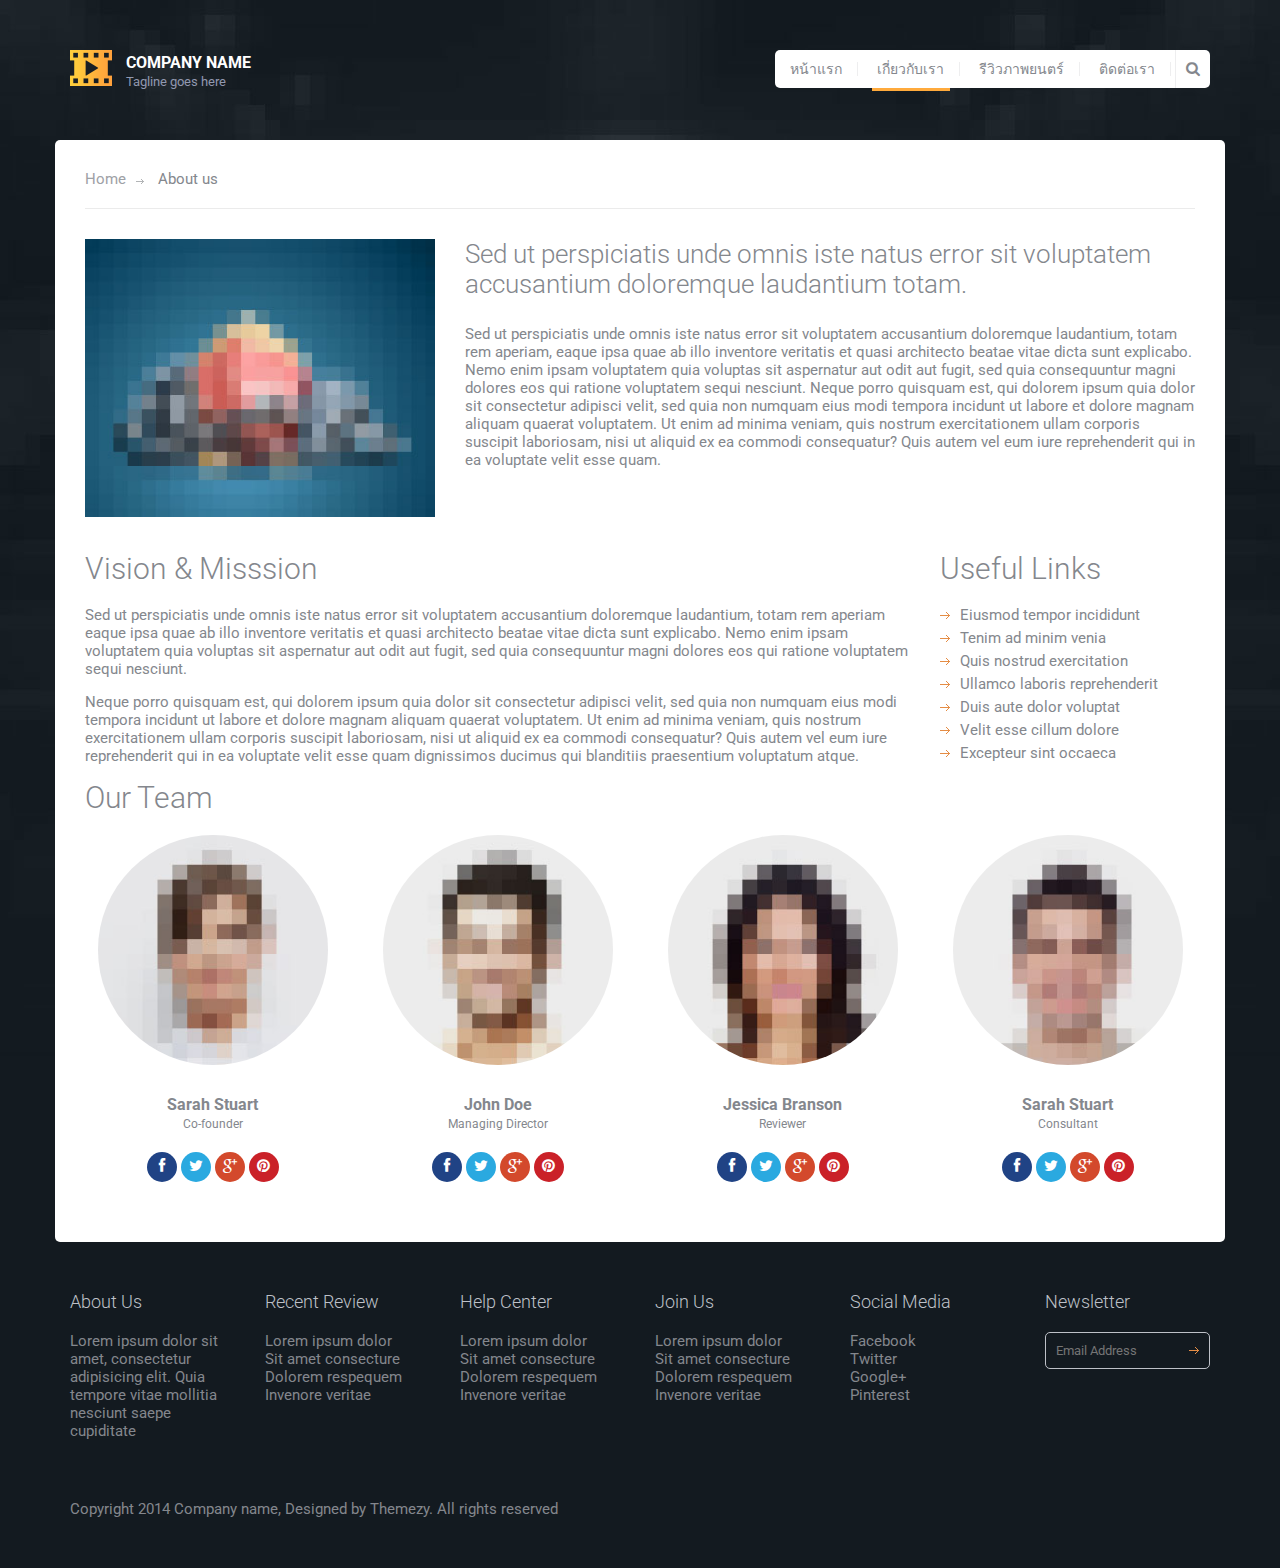
==== about.html @ 741762cb "First Import" ====
<!DOCTYPE html>
<html lang="en">

<head>
	<meta charset="UTF-8">
	<meta http-equiv="X-UA-Compatible" content="IE=edge">
	<meta name="viewport" content="width=device-width, initial-scale=1.0,maximum-scale=1">

	<title>Movie Review | About</title>

	<!-- Loading third party fonts -->
	<link href="http://fonts.googleapis.com/css?family=Roboto:300,400,700|" rel="stylesheet" type="text/css">
	<link href="fonts/font-awesome.min.css" rel="stylesheet" type="text/css">

	<!-- Loading main css file -->
	<link rel="stylesheet" href="style.css">

	<!--[if lt IE 9]>
		<script src="js/ie-support/html5.js"></script>
		<script src="js/ie-support/respond.js"></script>
		<![endif]-->

</head>


<body>


	<div id="site-content">
		<header class="site-header">
			<div class="container">
				<a href="index.html" id="branding">
					<img src="images/logo.png" alt="" class="logo">
					<div class="logo-copy">
						<h1 class="site-title">Company Name</h1>
						<small class="site-description">Tagline goes here</small>
					</div>
				</a>
				<!-- #branding -->

				<div class="main-navigation">
					<button type="button" class="menu-toggle"><i class="fa fa-bars"></i></button>
					<ul class="menu">
						<li class="menu-item"><a href="index.html">หน้าแรก</a></li>
						<li class="menu-item current-menu-item"><a href="about.html">เกี่ยวกับเรา</a></li>
						<li class="menu-item"><a href="review.html">รีวิวภาพยนตร์</a></li>
						<li class="menu-item"><a href="contact.html">ติดต่อเรา</a></li>
					</ul>
					<!-- .menu -->

					<form action="#" class="search-form">
						<input type="text" placeholder="Search...">
						<button><i class="fa fa-search"></i></button>
					</form>
				</div>
				<!-- .main-navigation -->

				<div class="mobile-navigation"></div>
			</div>
		</header>
		<main class="main-content">
			<div class="container">
				<div class="page">
					<div class="breadcrumbs">
						<a href="index.html">Home</a>
						<span>About us</span>
					</div>

					<div class="row">
						<div class="col-md-4">
							<figure><img src="dummy/figure.jpg" alt="figure image"></figure>
						</div>
						<div class="col-md-8">
							<p class="leading">Sed ut perspiciatis unde omnis iste natus error sit voluptatem accusantium doloremque laudantium totam.</p>
							<p>Sed ut perspiciatis unde omnis iste natus error sit voluptatem accusantium doloremque laudantium, totam rem aperiam,
								eaque ipsa quae ab illo inventore veritatis et quasi architecto beatae vitae dicta sunt explicabo. Nemo enim ipsam
								voluptatem quia voluptas sit aspernatur aut odit aut fugit, sed quia consequuntur magni dolores eos qui ratione voluptatem
								sequi nesciunt. Neque porro quisquam est, qui dolorem ipsum quia dolor sit consectetur adipisci velit, sed quia non
								numquam eius modi tempora incidunt ut labore et dolore magnam aliquam quaerat voluptatem. Ut enim ad minima veniam,
								quis nostrum exercitationem ullam corporis suscipit laboriosam, nisi ut aliquid ex ea commodi consequatur? Quis autem
								vel eum iure reprehenderit qui in ea voluptate velit esse quam.</p>
						</div>
					</div>

					<div class="row">
						<div class="col-md-9">
							<h2 class="section-title">Vision &amp; Misssion</h2>
							<p>Sed ut perspiciatis unde omnis iste natus error sit voluptatem accusantium doloremque laudantium, totam rem aperiam
								eaque ipsa quae ab illo inventore veritatis et quasi architecto beatae vitae dicta sunt explicabo. Nemo enim ipsam
								voluptatem quia voluptas sit aspernatur aut odit aut fugit, sed quia consequuntur magni dolores eos qui ratione voluptatem
								sequi nesciunt. </p>

							<p>Neque porro quisquam est, qui dolorem ipsum quia dolor sit consectetur adipisci velit, sed quia non numquam eius modi
								tempora incidunt ut labore et dolore magnam aliquam quaerat voluptatem. Ut enim ad minima veniam, quis nostrum exercitationem
								ullam corporis suscipit laboriosam, nisi ut aliquid ex ea commodi consequatur? Quis autem vel eum iure reprehenderit
								qui in ea voluptate velit esse quam dignissimos ducimus qui blanditiis praesentium voluptatum atque.</p>
						</div>
						<div class="col-md-3">
							<h2 class="section-title">Useful Links</h2>
							<ul class="arrow">
								<li><a href="#">Eiusmod tempor incididunt</a></li>
								<li><a href="#">Tenim ad minim venia</a></li>
								<li><a href="#">Quis nostrud exercitation</a></li>
								<li><a href="#">Ullamco laboris reprehenderit</a></li>
								<li><a href="#">Duis aute dolor voluptat</a></li>
								<li><a href="#">Velit esse cillum dolore</a></li>
								<li><a href="#">Excepteur sint occaeca</a></li>
							</ul>
						</div>
					</div>
					<!-- .row -->

					<h2 class="section-title">Our Team</h2>
					<div class="row">

						<div class="col-md-3">
							<div class="team">
								<figure class="team-image"><img src="dummy/person-1.jpg" alt=""></figure>
								<h2 class="team-name">Sarah Stuart</h2>
								<small class="team-title">Co-founder</small>
								<div class="social-links">
									<a href="" class="facebook"><i class="fa fa-facebook"></i></a>
									<a href="" class="twitter"><i class="fa fa-twitter"></i></a>
									<a href="" class="google-plus"><i class="fa fa-google-plus"></i></a>
									<a href="" class="pinterest"><i class="fa fa-pinterest"></i></a>
								</div>
							</div>
						</div>
						<div class="col-md-3">
							<div class="team">
								<figure class="team-image"><img src="dummy/person-2.jpg" alt=""></figure>
								<h2 class="team-name">John Doe</h2>
								<small class="team-title">Managing Director</small>
								<div class="social-links">
									<a href="" class="facebook"><i class="fa fa-facebook"></i></a>
									<a href="" class="twitter"><i class="fa fa-twitter"></i></a>
									<a href="" class="google-plus"><i class="fa fa-google-plus"></i></a>
									<a href="" class="pinterest"><i class="fa fa-pinterest"></i></a>
								</div>
							</div>
						</div>
						<div class="col-md-3">
							<div class="team">
								<figure class="team-image"><img src="dummy/person-3.jpg" alt=""></figure>
								<h2 class="team-name">Jessica Branson</h2>
								<small class="team-title">Reviewer</small>
								<div class="social-links">
									<a href="" class="facebook"><i class="fa fa-facebook"></i></a>
									<a href="" class="twitter"><i class="fa fa-twitter"></i></a>
									<a href="" class="google-plus"><i class="fa fa-google-plus"></i></a>
									<a href="" class="pinterest"><i class="fa fa-pinterest"></i></a>
								</div>
							</div>
						</div>
						<div class="col-md-3">
							<div class="team">
								<figure class="team-image"><img src="dummy/person-4.jpg" alt=""></figure>
								<h2 class="team-name">Sarah Stuart</h2>
								<small class="team-title">Consultant</small>
								<div class="social-links">
									<a href="" class="facebook"><i class="fa fa-facebook"></i></a>
									<a href="" class="twitter"><i class="fa fa-twitter"></i></a>
									<a href="" class="google-plus"><i class="fa fa-google-plus"></i></a>
									<a href="" class="pinterest"><i class="fa fa-pinterest"></i></a>
								</div>
							</div>
						</div>

					</div>
				</div>
			</div>
			<!-- .container -->
		</main>
		<footer class="site-footer">
			<div class="container">
				<div class="row">
					<div class="col-md-2">
						<div class="widget">
							<h3 class="widget-title">About Us</h3>
							<p>Lorem ipsum dolor sit amet, consectetur adipisicing elit. Quia tempore vitae mollitia nesciunt saepe cupiditate</p>
						</div>
					</div>
					<div class="col-md-2">
						<div class="widget">
							<h3 class="widget-title">Recent Review</h3>
							<ul class="no-bullet">
								<li>Lorem ipsum dolor</li>
								<li>Sit amet consecture</li>
								<li>Dolorem respequem</li>
								<li>Invenore veritae</li>
							</ul>
						</div>
					</div>
					<div class="col-md-2">
						<div class="widget">
							<h3 class="widget-title">Help Center</h3>
							<ul class="no-bullet">
								<li>Lorem ipsum dolor</li>
								<li>Sit amet consecture</li>
								<li>Dolorem respequem</li>
								<li>Invenore veritae</li>
							</ul>
						</div>
					</div>
					<div class="col-md-2">
						<div class="widget">
							<h3 class="widget-title">Join Us</h3>
							<ul class="no-bullet">
								<li>Lorem ipsum dolor</li>
								<li>Sit amet consecture</li>
								<li>Dolorem respequem</li>
								<li>Invenore veritae</li>
							</ul>
						</div>
					</div>
					<div class="col-md-2">
						<div class="widget">
							<h3 class="widget-title">Social Media</h3>
							<ul class="no-bullet">
								<li>Facebook</li>
								<li>Twitter</li>
								<li>Google+</li>
								<li>Pinterest</li>
							</ul>
						</div>
					</div>
					<div class="col-md-2">
						<div class="widget">
							<h3 class="widget-title">Newsletter</h3>
							<form action="#" class="subscribe-form">
								<input type="text" placeholder="Email Address">
							</form>
						</div>
					</div>
				</div>
				<!-- .row -->

				<div class="colophon">Copyright 2014 Company name, Designed by Themezy. All rights reserved</div>
			</div>
			<!-- .container -->

		</footer>
	</div>
	<!-- Default snippet for navigation -->



	<script src="js/jquery-1.11.1.min.js"></script>
	<script src="js/plugins.js"></script>
	<script src="js/app.js"></script>

</body>

</html>
---- style.css ----
/*!
 * Project_Name: Themezy Movie Review
 * Author: Themezy
 * Email: info@themezy.com
 * URL: http://themezy.com
 */
/*=========================================== 
 * Importing CSS Libraries
 *===========================================*/
article,
aside,
details,
figcaption,
figure,
footer,
header,
hgroup,
nav,
section,
summary {
    display: block; 
}

audio,
canvas,
video {
  display: inline-block; }

audio:not([controls]) {
  display: none;
  height: 0; }

[hidden], template {
  display: none; }

html {
  background: #fff;
  color: #000;
  -webkit-text-size-adjust: 100%;
  -ms-text-size-adjust: 100%; }

html,
button,
input,
select,
textarea {
  font-family: sans-serif; }

body {
  margin: 0; }

a {
  background: transparent; }
  a:focus {
    outline: thin dotted; }
  a:hover, a:active {
    outline: 0; }

h1 {
  font-size: 2em;
  margin: 0.67em 0; }

h2 {
  font-size: 1.5em;
  margin: 0.83em 0; }

h3 {
  font-size: 1.17em;
  margin: 1em 0; }

h4 {
  font-size: 1em;
  margin: 1.33em 0; }

h5 {
  font-size: 0.83em;
  margin: 1.67em 0; }

h6 {
  font-size: 0.75em;
  margin: 2.33em 0; }

abbr[title] {
  border-bottom: 1px dotted; }

b,
strong {
  font-weight: bold; }

dfn {
  font-style: italic; }

mark {
  background: #ff0;
  color: #000; }

code,
kbd,
pre,
samp {
  font-family: monospace, serif;
  font-size: 1em; }

pre {
  white-space: pre;
  white-space: pre-wrap;
  word-wrap: break-word; }

q {
  quotes: "\201C" "\201D" "\2018" "\2019"; }

q:before,
q:after {
  content: '';
  content: none; }

small {
  font-size: 80%; }

sub,
sup {
  font-size: 75%;
  line-height: 0;
  position: relative;
  vertical-align: baseline; }

sup {
  top: -0.5em; }

sub {
  bottom: -0.25em; }

img {
  border: 0; }

svg:not(:root) {
  overflow: hidden; }

figure {
  margin: 0; }

fieldset {
  border: 1px solid #c0c0c0;
  margin: 0 2px;
  padding: 0.35em 0.625em 0.75em; }

legend {
  border: 0;
  padding: 0;
  white-space: normal; }

button,
input,
select,
textarea {
  font-family: inherit;
  font-size: 100%;
  margin: 0;
  vertical-align: baseline; }

button,
input {
  line-height: normal; }

button,
select {
  text-transform: none; }

button,
html input[type="button"],
input[type="reset"],
input[type="submit"] {
  -webkit-appearance: button;
  cursor: pointer; }

button[disabled],
input[disabled] {
  cursor: default; }

input[type="checkbox"],
input[type="radio"] {
  -moz-box-sizing: border-box;
       box-sizing: border-box;
  padding: 0; }

input[type="search"] {
  -webkit-appearance: textfield;
  -moz-box-sizing: content-box;
  box-sizing: content-box; }

input[type="search"]::-webkit-search-cancel-button,
input[type="search"]::-webkit-search-decoration {
  -webkit-appearance: none; }

button::-moz-focus-inner, input::-moz-focus-inner {
  border: 0;
  padding: 0; }

textarea {
  overflow: auto;
  vertical-align: top; }

table {
  border-collapse: collapse;
  border-spacing: 0; }

*, *:before, *:after {
  -moz-box-sizing: border-box;
       box-sizing: border-box; }

/*
 * Global Styles
 */
body {
  background-color: #131a20;
  background-image: url(dummy/background.jpg);
  background-position: top center;
  background-repeat: no-repeat;
  color: #84878d;
  font-family: "Roboto", "Open Sans", sans-serif;
  font-size: 15px;
  font-weight: 400;
  line-height: normal; }

h1, h2, h3, h4, h5, h6 {
  font-weight: 700;
  margin: 0 0 20px; }

hr {
  border: none;
  border-bottom: 1px solid #777; }

ul, ol {
  margin: 0;
  padding-left: 0; }

a {
  text-decoration: none;
  color: #ffaa3c; }

address {
  font-style: normal; }

p {
  margin-top: 0; }

form input, form textarea, form select {
  outline: none;
  border: 1px solid #ccc;
  padding: 10px;
  border-radius: 5px;
  outline: none; }
form select {
  -webkit-appearance: none;
  -moz-appearance: none;
  appearance: none; }
form textarea {
  resize: vertical; }

/*
 * Reusable Components Style
 */
.button, form input[type="submit"], form button, form input[type="reset"], .contact-form input[type="submit"] {
  border: none;
  background: #ffaa3c;
  padding: 10px;
  border-radius: 3px;
  color: #92601e;
  box-shadow: 0 1px 1px rgba(0, 0, 0, 0.3);
  -webkit-transition: .3s ease;
          transition: .3s ease; }
  .button:hover, form input[type="submit"]:hover, form button:hover, form input[type="reset"]:hover, .contact-form input[type="submit"]:hover, .button:focus, form input[type="submit"]:focus, form button:focus, form input[type="reset"]:focus, .contact-form input[type="submit"]:focus {
    background-color: #ffc06f; }

.slider {
  position: relative;
  margin-bottom: 30px; }
  .slider .slides {
    list-style: none;
    *zoom: 1; }
    .slider .slides:after {
      content: " ";
      clear: both;
      display: block;
      overflow: hidden;
      height: 0; }
  .slider li {
    border-radius: 5px;
    overflow: hidden; }
  .slider img {
    max-width: 100%;
    width: 100%;
    height: auto;
    display: block; }
  .slider .flex-direction-nav {
    list-style: none;
    z-index: 2;
    position: absolute;
    top: 45%;
    width: 100%; }
    .slider .flex-direction-nav a {
      width: 45px;
      height: 45px;
      border-radius: 50%;
      background: white;
      text-align: center;
      line-height: 2.5;
      font-size: 18px;
      font-size: 1.2em;
      display: block;
      position: absolute;
      -webkit-transition: .3s ease;
              transition: .3s ease; }
      .slider .flex-direction-nav a:hover {
        background-color: #ffaa3c;
        color: white; }
    .slider .flex-direction-nav .flex-prev {
      left: 30px; }
    .slider .flex-direction-nav .flex-next {
      right: 30px; }

.latest-movie {
  margin-bottom: 30px;
  /*border-radius: 5px;*/
  overflow: hidden;
  border: 2px solid #ffaa3c;
  border-radius: 5px;
}
  .latest-movie img {
    max-width: 100%;
    width: 100%;
    display: block;
    height: auto; }

.team {
  text-align: center;
  margin: 0 0 30px; }
  .team .team-image {
    width: 230px;
    height: 230px;
    border-radius: 50%;
    overflow: hidden;
    margin: 0 auto 30px; }
    .team .team-image img {
      display: block;
      max-width: 100%;
      width: 100%; }
  .team .team-name {
    font-size: 16px;
    font-size: 1.0666666667em;
    margin: 0; }
  .team .team-title {
    font-size: 12px;
    font-size: 0.8em; }

.social-links {
  margin: 20px 0; }
  .social-links a {
    color: white;
    display: inline-block;
    width: 30px;
    height: 30px;
    text-align: center;
    border-radius: 50%;
    line-height: 1.9;
    -webkit-transition: .3s ease;
            transition: .3s ease; }
  .social-links .facebook {
    background-color: #204385; }
    .social-links .facebook:hover {
      background-color: #2a58ae; }
  .social-links .twitter {
    background-color: #2aa9e0; }
    .social-links .twitter:hover {
      background-color: #57bbe6; }
  .social-links .google-plus {
    background-color: #d3492c; }
    .social-links .google-plus:hover {
      background-color: #dc6d56; }
  .social-links .pinterest {
    background-color: #ca2128; }
    .social-links .pinterest:hover {
      background-color: #e03e45; }

.breadcrumbs {
  padding-bottom: 20px;
  margin-bottom: 30px;
  border-bottom: 1px solid #ebebeb; }
  .breadcrumbs a {
    font-weight: 400;
    color: #9ea1a6; }
    .breadcrumbs a:after {
      content: " ";
      width: 8px;
      height: 5px;
      display: inline-block;
      margin-left: 10px;
      margin-right: 10px;
      background: url(images/arrow-gray.png) no-repeat; }
    .breadcrumbs a:hover {
      color: #ffaa3c; }
  .breadcrumbs span {
    color: #84878d; }

ul.arrow {
  list-style: none; }
  ul.arrow li {
    padding-left: 20px;
    background: url(images/arrow.png) no-repeat 0 center;
    margin-bottom: 5px; }
    ul.arrow li a {
      color: #84878d;
      -webkit-transition: .3s ease;
              transition: .3s ease; }
      ul.arrow li a:hover {
        color: #ffaa3c; }

/* Star rating style */
.star-rating {
  display: inline-block;
  overflow: hidden;
  position: relative;
  top: 2px;
  height: 1em;
  line-height: 1.1;
  font-size: 15px;
  font-size: 1em;
  width: 4.7em;
  font-family: "FontAwesome"; }

.star-rating:before {
  content: "\f005\f005\f005\f005\f005";
  float: left;
  top: 0;
  left: 0;
  position: absolute; }

.star-rating span {
  overflow: hidden;
  float: left;
  top: 0;
  left: 0;
  position: absolute;
  padding-top: 1.5em; }

.star-rating span:before {
  content: "\f005\f005\f005\f005\f005";
  top: 0;
  position: absolute;
  left: 0;
  color: #ffaa3c; }

.feature {
  margin-bottom: 30px; }
  .feature .feature-title {
    color: #ffaa3c;
    font-size: 30px;
    font-size: 2em;
    margin: 0; }
  .feature .feature-subtitle {
    font-size: 24px;
    font-size: 1.6em;
    margin: 0 0 30px;
    font-weight: 300;
    display: block; }
  .feature p {
    margin-bottom: 30px; }

.map {
  clear: both;
  height: 490px;
  margin-bottom: 30px; }

.contact-detail {
  list-style: none;
  margin-bottom: 30px; }
  .contact-detail li {
    padding-left: 30px;
    position: relative;
    margin-bottom: 10px; }
    .contact-detail li img {
      position: absolute;
      left: 0;
      top: 5px; }

.contact-form {
  margin-bottom: 30px;
  *zoom: 1; }
  .contact-form:after {
    content: " ";
    clear: both;
    display: block;
    overflow: hidden;
    height: 0; }
  .contact-form input:not([type="submit"]), .contact-form textarea {
    margin-bottom: 10px;
    border: 1px solid #ccc;
    padding: 10px 10px 10px 40px;
    display: block;
    width: 100%;
    border-radius: 3px;
    box-shadow: inset 0 1px 1px rgba(0, 0, 0, 0.1);
    background-repeat: no-repeat;
    background-position: 10px 15px;
    -webkit-transition: .3s ease;
            transition: .3s ease;
    outline: none; }
    .contact-form input:not([type="submit"]):focus, .contact-form input:not([type="submit"]):hover, .contact-form textarea:focus, .contact-form textarea:hover {
      border-color: #ffaa3c; }
  .contact-form textarea {
    min-height: 100px; }
  .contact-form .name {
    background-image: url("images/icon-contact-user.png"); }
    @media all and (-webkit-min-device-pixel-ratio: 1.5), all and (-o-min-device-pixel-ratio: 3 / 2), all and (min--moz-device-pixel-ratio: 1.5), all and (min-device-pixel-ratio: 1.5) {
      .contact-form .name {
        background-image: url("images/icon-contact-user@2x.png");
        background-size: 12px 14px; } }
  .contact-form .email {
    background-image: url("images/icon-contact-envelope.png"); }
    @media all and (-webkit-min-device-pixel-ratio: 1.5), all and (-o-min-device-pixel-ratio: 3 / 2), all and (min--moz-device-pixel-ratio: 1.5), all and (min-device-pixel-ratio: 1.5) {
      .contact-form .email {
        background-image: url("images/icon-contact-envelope@2x.png");
        background-size: 14px 11px; } }
  .contact-form .website {
    background-image: url("images/icon-contact-globe.png"); }
    @media all and (-webkit-min-device-pixel-ratio: 1.5), all and (-o-min-device-pixel-ratio: 3 / 2), all and (min--moz-device-pixel-ratio: 1.5), all and (min-device-pixel-ratio: 1.5) {
      .contact-form .website {
        background-image: url("images/icon-contact-globe@2x.png");
        background-size: 14px 14px; } }
  .contact-form .message {
    background-image: url("images/icon-contact-pencil.png"); }
    @media all and (-webkit-min-device-pixel-ratio: 1.5), all and (-o-min-device-pixel-ratio: 3 / 2), all and (min--moz-device-pixel-ratio: 1.5), all and (min-device-pixel-ratio: 1.5) {
      .contact-form .message {
        background-image: url("images/icon-contact-pencil@2x.png");
        background-size: 14px 14px; } }
  .contact-form input[type="submit"] {
    float: right; }

.container {
  margin-right: auto;
  margin-left: auto;
  padding-left: 15px;
  padding-right: 15px;
  *zoom: 1; }
  .container:after {
    content: " ";
    clear: both;
    display: block;
    overflow: hidden;
    height: 0; }
  @media (min-width: 768px) {
    .container {
      width: 750px; } }
  @media (min-width: 992px) {
    .container {
      width: 970px; } }
  @media (min-width: 1200px) {
    .container {
      width: 1170px; } }

.container-fluid {
  margin-right: auto;
  margin-left: auto;
  padding-left: 15px;
  padding-right: 15px;
  *zoom: 1; }
  .container-fluid:after {
    content: " ";
    clear: both;
    display: block;
    overflow: hidden;
    height: 0; }

.row {
  margin-left: -15px;
  margin-right: -15px;
  *zoom: 1; }
  .row:after {
    content: " ";
    clear: both;
    display: block;
    overflow: hidden;
    height: 0; }

.col-xs-1, .col-sm-1, .col-md-1, .col-lg-1, .col-xs-2, .col-sm-2, .col-md-2, .col-lg-2, .col-xs-3, .col-sm-3, .col-md-3, .col-lg-3, .col-xs-4, .col-sm-4, .col-md-4, .col-lg-4, .col-xs-5, .col-sm-5, .col-md-5, .col-lg-5, .col-xs-6, .col-sm-6, .col-md-6, .col-lg-6, .col-xs-7, .col-sm-7, .col-md-7, .col-lg-7, .col-xs-8, .col-sm-8, .col-md-8, .col-lg-8, .col-xs-9, .col-sm-9, .col-md-9, .col-lg-9, .col-xs-10, .col-sm-10, .col-md-10, .col-lg-10, .col-xs-11, .col-sm-11, .col-md-11, .col-lg-11, .col-xs-12, .col-sm-12, .col-md-12, .col-lg-12 {
  position: relative;
  min-height: 1px;
  padding-left: 15px;
  padding-right: 15px; }

.col-xs-1, .col-xs-2, .col-xs-3, .col-xs-4, .col-xs-5, .col-xs-6, .col-xs-7, .col-xs-8, .col-xs-9, .col-xs-10, .col-xs-11, .col-xs-12 {
  float: left; }

.col-xs-1 {
  width: 8.3333333333%; }

.col-xs-2 {
  width: 16.6666666667%; }

.col-xs-3 {
  width: 25%; }

.col-xs-4 {
  width: 33.3333333333%; }

.col-xs-5 {
  width: 41.6666666667%; }

.col-xs-6 {
  width: 50%; }

.col-xs-7 {
  width: 58.3333333333%; }

.col-xs-8 {
  width: 66.6666666667%; }

.col-xs-9 {
  width: 75%; }

.col-xs-10 {
  width: 83.3333333333%; }

.col-xs-11 {
  width: 91.6666666667%; }

.col-xs-12 {
  width: 100%; }

.col-xs-pull-0 {
  right: auto; }

.col-xs-pull-1 {
  right: 8.3333333333%; }

.col-xs-pull-2 {
  right: 16.6666666667%; }

.col-xs-pull-3 {
  right: 25%; }

.col-xs-pull-4 {
  right: 33.3333333333%; }

.col-xs-pull-5 {
  right: 41.6666666667%; }

.col-xs-pull-6 {
  right: 50%; }

.col-xs-pull-7 {
  right: 58.3333333333%; }

.col-xs-pull-8 {
  right: 66.6666666667%; }

.col-xs-pull-9 {
  right: 75%; }

.col-xs-pull-10 {
  right: 83.3333333333%; }

.col-xs-pull-11 {
  right: 91.6666666667%; }

.col-xs-pull-12 {
  right: 100%; }

.col-xs-push-0 {
  left: auto; }

.col-xs-push-1 {
  left: 8.3333333333%; }

.col-xs-push-2 {
  left: 16.6666666667%; }

.col-xs-push-3 {
  left: 25%; }

.col-xs-push-4 {
  left: 33.3333333333%; }

.col-xs-push-5 {
  left: 41.6666666667%; }

.col-xs-push-6 {
  left: 50%; }

.col-xs-push-7 {
  left: 58.3333333333%; }

.col-xs-push-8 {
  left: 66.6666666667%; }

.col-xs-push-9 {
  left: 75%; }

.col-xs-push-10 {
  left: 83.3333333333%; }

.col-xs-push-11 {
  left: 91.6666666667%; }

.col-xs-push-12 {
  left: 100%; }

.col-xs-offset-0 {
  margin-left: 0%; }

.col-xs-offset-1 {
  margin-left: 8.3333333333%; }

.col-xs-offset-2 {
  margin-left: 16.6666666667%; }

.col-xs-offset-3 {
  margin-left: 25%; }

.col-xs-offset-4 {
  margin-left: 33.3333333333%; }

.col-xs-offset-5 {
  margin-left: 41.6666666667%; }

.col-xs-offset-6 {
  margin-left: 50%; }

.col-xs-offset-7 {
  margin-left: 58.3333333333%; }

.col-xs-offset-8 {
  margin-left: 66.6666666667%; }

.col-xs-offset-9 {
  margin-left: 75%; }

.col-xs-offset-10 {
  margin-left: 83.3333333333%; }

.col-xs-offset-11 {
  margin-left: 91.6666666667%; }

.col-xs-offset-12 {
  margin-left: 100%; }

@media (min-width: 768px) {
  .col-sm-1, .col-sm-2, .col-sm-3, .col-sm-4, .col-sm-5, .col-sm-6, .col-sm-7, .col-sm-8, .col-sm-9, .col-sm-10, .col-sm-11, .col-sm-12 {
    float: left; }

  .col-sm-1 {
    width: 8.3333333333%; }

  .col-sm-2 {
    width: 16.6666666667%; }

  .col-sm-3 {
    width: 25%; }

  .col-sm-4 {
    width: 33.3333333333%; }

  .col-sm-5 {
    width: 41.6666666667%; }

  .col-sm-6 {
    width: 50%; }

  .col-sm-7 {
    width: 58.3333333333%; }

  .col-sm-8 {
    width: 66.6666666667%; }

  .col-sm-9 {
    width: 75%; }

  .col-sm-10 {
    width: 83.3333333333%; }

  .col-sm-11 {
    width: 91.6666666667%; }

  .col-sm-12 {
    width: 100%; }

  .col-sm-pull-0 {
    right: auto; }

  .col-sm-pull-1 {
    right: 8.3333333333%; }

  .col-sm-pull-2 {
    right: 16.6666666667%; }

  .col-sm-pull-3 {
    right: 25%; }

  .col-sm-pull-4 {
    right: 33.3333333333%; }

  .col-sm-pull-5 {
    right: 41.6666666667%; }

  .col-sm-pull-6 {
    right: 50%; }

  .col-sm-pull-7 {
    right: 58.3333333333%; }

  .col-sm-pull-8 {
    right: 66.6666666667%; }

  .col-sm-pull-9 {
    right: 75%; }

  .col-sm-pull-10 {
    right: 83.3333333333%; }

  .col-sm-pull-11 {
    right: 91.6666666667%; }

  .col-sm-pull-12 {
    right: 100%; }

  .col-sm-push-0 {
    left: auto; }

  .col-sm-push-1 {
    left: 8.3333333333%; }

  .col-sm-push-2 {
    left: 16.6666666667%; }

  .col-sm-push-3 {
    left: 25%; }

  .col-sm-push-4 {
    left: 33.3333333333%; }

  .col-sm-push-5 {
    left: 41.6666666667%; }

  .col-sm-push-6 {
    left: 50%; }

  .col-sm-push-7 {
    left: 58.3333333333%; }

  .col-sm-push-8 {
    left: 66.6666666667%; }

  .col-sm-push-9 {
    left: 75%; }

  .col-sm-push-10 {
    left: 83.3333333333%; }

  .col-sm-push-11 {
    left: 91.6666666667%; }

  .col-sm-push-12 {
    left: 100%; }

  .col-sm-offset-0 {
    margin-left: 0%; }

  .col-sm-offset-1 {
    margin-left: 8.3333333333%; }

  .col-sm-offset-2 {
    margin-left: 16.6666666667%; }

  .col-sm-offset-3 {
    margin-left: 25%; }

  .col-sm-offset-4 {
    margin-left: 33.3333333333%; }

  .col-sm-offset-5 {
    margin-left: 41.6666666667%; }

  .col-sm-offset-6 {
    margin-left: 50%; }

  .col-sm-offset-7 {
    margin-left: 58.3333333333%; }

  .col-sm-offset-8 {
    margin-left: 66.6666666667%; }

  .col-sm-offset-9 {
    margin-left: 75%; }

  .col-sm-offset-10 {
    margin-left: 83.3333333333%; }

  .col-sm-offset-11 {
    margin-left: 91.6666666667%; }

  .col-sm-offset-12 {
    margin-left: 100%; } }
@media (min-width: 992px) {
  .col-md-1, .col-md-2, .col-md-3, .col-md-4, .col-md-5, .col-md-6, .col-md-7, .col-md-8, .col-md-9, .col-md-10, .col-md-11, .col-md-12 {
    float: left; }

  .col-md-1 {
    width: 8.3333333333%; }

  .col-md-2 {
    width: 16.6666666667%; }

  .col-md-3 {
    width: 25%; }

  .col-md-4 {
    width: 33.3333333333%; }

  .col-md-5 {
    width: 41.6666666667%; }

  .col-md-6 {
    width: 50%; }

  .col-md-7 {
    width: 58.3333333333%; }

  .col-md-8 {
    width: 66.6666666667%; }

  .col-md-9 {
    width: 75%; }

  .col-md-10 {
    width: 83.3333333333%; }

  .col-md-11 {
    width: 91.6666666667%; }

  .col-md-12 {
    width: 100%; }

  .col-md-pull-0 {
    right: auto; }

  .col-md-pull-1 {
    right: 8.3333333333%; }

  .col-md-pull-2 {
    right: 16.6666666667%; }

  .col-md-pull-3 {
    right: 25%; }

  .col-md-pull-4 {
    right: 33.3333333333%; }

  .col-md-pull-5 {
    right: 41.6666666667%; }

  .col-md-pull-6 {
    right: 50%; }

  .col-md-pull-7 {
    right: 58.3333333333%; }

  .col-md-pull-8 {
    right: 66.6666666667%; }

  .col-md-pull-9 {
    right: 75%; }

  .col-md-pull-10 {
    right: 83.3333333333%; }

  .col-md-pull-11 {
    right: 91.6666666667%; }

  .col-md-pull-12 {
    right: 100%; }

  .col-md-push-0 {
    left: auto; }

  .col-md-push-1 {
    left: 8.3333333333%; }

  .col-md-push-2 {
    left: 16.6666666667%; }

  .col-md-push-3 {
    left: 25%; }

  .col-md-push-4 {
    left: 33.3333333333%; }

  .col-md-push-5 {
    left: 41.6666666667%; }

  .col-md-push-6 {
    left: 50%; }

  .col-md-push-7 {
    left: 58.3333333333%; }

  .col-md-push-8 {
    left: 66.6666666667%; }

  .col-md-push-9 {
    left: 75%; }

  .col-md-push-10 {
    left: 83.3333333333%; }

  .col-md-push-11 {
    left: 91.6666666667%; }

  .col-md-push-12 {
    left: 100%; }

  .col-md-offset-0 {
    margin-left: 0%; }

  .col-md-offset-1 {
    margin-left: 8.3333333333%; }

  .col-md-offset-2 {
    margin-left: 16.6666666667%; }

  .col-md-offset-3 {
    margin-left: 25%; }

  .col-md-offset-4 {
    margin-left: 33.3333333333%; }

  .col-md-offset-5 {
    margin-left: 41.6666666667%; }

  .col-md-offset-6 {
    margin-left: 50%; }

  .col-md-offset-7 {
    margin-left: 58.3333333333%; }

  .col-md-offset-8 {
    margin-left: 66.6666666667%; }

  .col-md-offset-9 {
    margin-left: 75%; }

  .col-md-offset-10 {
    margin-left: 83.3333333333%; }

  .col-md-offset-11 {
    margin-left: 91.6666666667%; }

  .col-md-offset-12 {
    margin-left: 100%; } }
@media (min-width: 1200px) {
  .col-lg-1, .col-lg-2, .col-lg-3, .col-lg-4, .col-lg-5, .col-lg-6, .col-lg-7, .col-lg-8, .col-lg-9, .col-lg-10, .col-lg-11, .col-lg-12 {
    float: left; }

  .col-lg-1 {
    width: 8.3333333333%; }

  .col-lg-2 {
    width: 16.6666666667%; }

  .col-lg-3 {
    width: 25%; }

  .col-lg-4 {
    width: 33.3333333333%; }

  .col-lg-5 {
    width: 41.6666666667%; }

  .col-lg-6 {
    width: 50%; }

  .col-lg-7 {
    width: 58.3333333333%; }

  .col-lg-8 {
    width: 66.6666666667%; }

  .col-lg-9 {
    width: 75%; }

  .col-lg-10 {
    width: 83.3333333333%; }

  .col-lg-11 {
    width: 91.6666666667%; }

  .col-lg-12 {
    width: 100%; }

  .col-lg-pull-0 {
    right: auto; }

  .col-lg-pull-1 {
    right: 8.3333333333%; }

  .col-lg-pull-2 {
    right: 16.6666666667%; }

  .col-lg-pull-3 {
    right: 25%; }

  .col-lg-pull-4 {
    right: 33.3333333333%; }

  .col-lg-pull-5 {
    right: 41.6666666667%; }

  .col-lg-pull-6 {
    right: 50%; }

  .col-lg-pull-7 {
    right: 58.3333333333%; }

  .col-lg-pull-8 {
    right: 66.6666666667%; }

  .col-lg-pull-9 {
    right: 75%; }

  .col-lg-pull-10 {
    right: 83.3333333333%; }

  .col-lg-pull-11 {
    right: 91.6666666667%; }

  .col-lg-pull-12 {
    right: 100%; }

  .col-lg-push-0 {
    left: auto; }

  .col-lg-push-1 {
    left: 8.3333333333%; }

  .col-lg-push-2 {
    left: 16.6666666667%; }

  .col-lg-push-3 {
    left: 25%; }

  .col-lg-push-4 {
    left: 33.3333333333%; }

  .col-lg-push-5 {
    left: 41.6666666667%; }

  .col-lg-push-6 {
    left: 50%; }

  .col-lg-push-7 {
    left: 58.3333333333%; }

  .col-lg-push-8 {
    left: 66.6666666667%; }

  .col-lg-push-9 {
    left: 75%; }

  .col-lg-push-10 {
    left: 83.3333333333%; }

  .col-lg-push-11 {
    left: 91.6666666667%; }

  .col-lg-push-12 {
    left: 100%; }

  .col-lg-offset-0 {
    margin-left: 0%; }

  .col-lg-offset-1 {
    margin-left: 8.3333333333%; }

  .col-lg-offset-2 {
    margin-left: 16.6666666667%; }

  .col-lg-offset-3 {
    margin-left: 25%; }

  .col-lg-offset-4 {
    margin-left: 33.3333333333%; }

  .col-lg-offset-5 {
    margin-left: 41.6666666667%; }

  .col-lg-offset-6 {
    margin-left: 50%; }

  .col-lg-offset-7 {
    margin-left: 58.3333333333%; }

  .col-lg-offset-8 {
    margin-left: 66.6666666667%; }

  .col-lg-offset-9 {
    margin-left: 75%; }

  .col-lg-offset-10 {
    margin-left: 83.3333333333%; }

  .col-lg-offset-11 {
    margin-left: 91.6666666667%; }

  .col-lg-offset-12 {
    margin-left: 100%; } }
@-ms-viewport {
  width: device-width; }
.visible-xs, .visible-sm, .visible-md, .visible-lg {
  display: none !important; }

.visible-xs-block,
.visible-xs-inline,
.visible-xs-inline-block,
.visible-sm-block,
.visible-sm-inline,
.visible-sm-inline-block,
.visible-md-block,
.visible-md-inline,
.visible-md-inline-block,
.visible-lg-block,
.visible-lg-inline,
.visible-lg-inline-block {
  display: none !important; }

@media (max-width: 767px) {
  .visible-xs {
    display: block !important; }

  table.visible-xs {
    display: table; }

  tr.visible-xs {
    display: table-row !important; }

  th.visible-xs,
  td.visible-xs {
    display: table-cell !important; } }
@media (max-width: 767px) {
  .visible-xs-block {
    display: block !important; } }

@media (max-width: 767px) {
  .visible-xs-inline {
    display: inline !important; } }

@media (max-width: 767px) {
  .visible-xs-inline-block {
    display: inline-block !important; } }

@media (min-width: 768px) and (max-width: 991px) {
  .visible-sm {
    display: block !important; }

  table.visible-sm {
    display: table; }

  tr.visible-sm {
    display: table-row !important; }

  th.visible-sm,
  td.visible-sm {
    display: table-cell !important; } }
@media (min-width: 768px) and (max-width: 991px) {
  .visible-sm-block {
    display: block !important; } }

@media (min-width: 768px) and (max-width: 991px) {
  .visible-sm-inline {
    display: inline !important; } }

@media (min-width: 768px) and (max-width: 991px) {
  .visible-sm-inline-block {
    display: inline-block !important; } }

@media (min-width: 992px) and (max-width: 1199px) {
  .visible-md {
    display: block !important; }

  table.visible-md {
    display: table; }

  tr.visible-md {
    display: table-row !important; }

  th.visible-md,
  td.visible-md {
    display: table-cell !important; } }
@media (min-width: 992px) and (max-width: 1199px) {
  .visible-md-block {
    display: block !important; } }

@media (min-width: 992px) and (max-width: 1199px) {
  .visible-md-inline {
    display: inline !important; } }

@media (min-width: 992px) and (max-width: 1199px) {
  .visible-md-inline-block {
    display: inline-block !important; } }

@media (min-width: 1200px) {
  .visible-lg {
    display: block !important; }

  table.visible-lg {
    display: table; }

  tr.visible-lg {
    display: table-row !important; }

  th.visible-lg,
  td.visible-lg {
    display: table-cell !important; } }
@media (min-width: 1200px) {
  .visible-lg-block {
    display: block !important; } }

@media (min-width: 1200px) {
  .visible-lg-inline {
    display: inline !important; } }

@media (min-width: 1200px) {
  .visible-lg-inline-block {
    display: inline-block !important; } }

@media (max-width: 767px) {
  .hidden-xs {
    display: none !important; } }
@media (min-width: 768px) and (max-width: 991px) {
  .hidden-sm {
    display: none !important; } }
@media (min-width: 992px) and (max-width: 1199px) {
  .hidden-md {
    display: none !important; } }
@media (min-width: 1200px) {
  .hidden-lg {
    display: none !important; } }
.visible-print {
  display: none !important; }

@media print {
  .visible-print {
    display: block !important; }

  table.visible-print {
    display: table; }

  tr.visible-print {
    display: table-row !important; }

  th.visible-print,
  td.visible-print {
    display: table-cell !important; } }
.visible-print-block {
  display: none !important; }
  @media print {
    .visible-print-block {
      display: block !important; } }

.visible-print-inline {
  display: none !important; }
  @media print {
    .visible-print-inline {
      display: inline !important; } }

.visible-print-inline-block {
  display: none !important; }
  @media print {
    .visible-print-inline-block {
      display: inline-block !important; } }

@media print {
  .hidden-print {
    display: none !important; } }
/*
 * Header Styles
 */
.site-header {
  padding: 50px 0;
  *zoom: 1; }
  .site-header:after {
    content: " ";
    clear: both;
    display: block;
    overflow: hidden;
    height: 0; }

#branding {
  float: left; }
  #branding .logo, #branding .logo-copy {
    display: inline-block; }
  #branding .logo {
    margin-right: 10px; }
  #branding .site-title {
    margin: 0;
    text-transform: uppercase;
    color: white;
    font-size: 16px;
    font-size: 1.0666666667em; }
    #branding .site-title a {
      color: white; }
  #branding .site-description {
    font-size: 13px;
    font-size: 0.8666666667em;
    color: #9198af; }

.main-navigation {
  float: right;
  background: white;
  border-radius: 5px; }
  .main-navigation .menu-toggle, .main-navigation .menu, .main-navigation .search-form {
    display: inline-block;
    vertical-align: middle; }
  .main-navigation .menu-toggle {
    color: #333;
    border: none;
    background: none;
    font-size: 18px;
    font-size: 1.2em;
    padding: 8px 15px;
    display: none;
    outline: none; }
    @media screen and (max-width: 990px) {
      .main-navigation .menu-toggle {
        display: inline-block; } }
    @media screen and (min-width: 991px) {
      .main-navigation .menu-toggle {
        display: none !important; } }
  .main-navigation .menu {
    list-style: none;
    margin: 0; }
    @media screen and (min-width: 991px) {
      .main-navigation .menu {
        display: inline-block !important; } }
    @media screen and (max-width: 990px) {
      .main-navigation .menu {
        display: none; } }
  .main-navigation .menu-item {
    display: inline-block;
    padding: 10px 0; }
    .main-navigation .menu-item a {
      padding: 0 15px;
      display: inline-block;
      color: #84878d;
      font-size: 14px;
      font-size: 0.9333333333em;
      font-weight: 400;
      line-height: 1;
      border-right: 1px solid #eeeeef; }
    .main-navigation .menu-item.current-menu-item, .main-navigation .menu-item:hover {
      position: relative; }
      .main-navigation .menu-item.current-menu-item:after, .main-navigation .menu-item:hover:after {
        content: " ";
        position: absolute;
        width: 80%;
        height: 3px;
        background-color: #ffaa3c;
        bottom: -3px;
        left: 0;
        right: 0;
        margin: 0 auto;
        display: block; }
  .main-navigation .search-form input {
    background-color: #f0f0f0;
    border: none;
    border-left: 1px solid #eeeeef;
    border-radius: 0;
    font-family: inherit;
    font-weight: 300;
    width: 0;
    visibility: hidden;
    opacity: 0;
    -webkit-transition: .3s ease;
            transition: .3s ease;
    padding: 10px 0; }
    .main-navigation .search-form input.active {
      width: 200px;
      visibility: visible;
      opacity: 1;
      padding: 10px; }
  .main-navigation .search-form button {
    background-color: transparent;
    border: none;
    border-left: 1px solid #eeeeef;
    border-radius: 0;
    border-top-right-radius: 5px;
    border-bottom-right-radius: 5px;
    margin-left: -5px;
    color: inherit;
    box-shadow: none;
    outline: none;
    -webkit-transition: .3s ease;
            transition: .3s ease; }
    .main-navigation .search-form button.active {
      background-color: #f0f0f0; }

.mobile-navigation {
  clear: both;
  padding-top: 20px;
  display: none; }
  @media screen and (min-width: 991px) {
    .mobile-navigation {
      display: none !important; } }
  .mobile-navigation .menu {
    padding: 10px 20px;
    background-color: white;
    border-radius: 3px;
    list-style: none; }
    .mobile-navigation .menu li {
      border-bottom: 1px solid #eeeeef; }
      .mobile-navigation .menu li:last-child {
        border-bottom: none; }
    .mobile-navigation .menu a {
      color: #84878d;
      padding: 10px;
      display: block; }
      .mobile-navigation .menu a:hover {
        color: #ffaa3c; }

.main-content .container {
  background: white;
  border-radius: 5px;
  padding: 30px; }

.section-title {
  font-size: 30px;
  font-size: 2em;
  font-weight: 300; }

.movie-schedule {
  list-style: none; }
  .movie-schedule li {
    padding: 10px 0;
    border-bottom: 1px solid #d7d8da; }
    .movie-schedule li:last-child {
      border-bottom: none; }
  .movie-schedule .date, .movie-schedule .entry-title {
    display: inline-block; }
  .movie-schedule .date {
    width: 80px;
    padding: 5px 10px;
    text-align: center;
    font-size: 12px;
    font-size: 0.8em;
    border: 1px solid #d7d8da;
    border-radius: 3px;
    margin-right: 10px; }
  .movie-schedule .entry-title {
    font-size: 15px;
    font-size: 1em;
    font-weight: 400;
    margin: 0; }
    .movie-schedule .entry-title a {
      -webkit-transition: .3s ease;
              transition: .3s ease; }
      .movie-schedule .entry-title a:hover {
        color: #84878d; }

.no-bullet {
  list-style: none; }

.leading {
  font-size: 26px;
  font-size: 1.7333333333em;
  font-weight: 300; }

.page figure {
  margin-bottom: 30px; }
.page img {
  max-width: 100%; }
.page .movie-title {
  font-size: 36px;
  font-size: 2.4em;
  font-weight: 300; }

.filters {
  margin-bottom: 50px; }
  .filters select {
    -webkit-appearance: none;
    -moz-appearance: none;
    appearance: none;
    padding: 10px 50px 10px 10px;
    background-color: #e7e7e7;
    border-radius: 5px;
    border: none;
    margin-right: 10px;
    box-shadow: 0 1px 1px rgba(0, 0, 0, 0.3);
    outline: none;
    background-image: url(images/select.png);
    background-repeat: no-repeat;
    background-position: 100% center; }

.movie-list {
  margin: 0 -15px; }
  .movie-list .movie {
    width: 25%;
    padding: 0 15px;
    float: left;
    margin-bottom: 30px; }
    @media screen and (min-width: 991px) {
      .movie-list .movie:nth-child(4n+1) {
        clear: both; } }
    @media screen and (max-width: 990px) {
      .movie-list .movie {
        width: 50%; }
        .movie-list .movie:nth-child(4n+1) {
          clear: none; }
        .movie-list .movie:nth-child(2n+1) {
          clear: both; } }
    @media screen and (max-width: 480px) {
      .movie-list .movie {
        width: 100%;
        clear: both; } }
    .movie-list .movie .movie-poster {
      border-radius: 5px;
      overflow: hidden;
      margin-bottom: 20px;
      border: 1px solid transparent; }
      .movie-list .movie .movie-poster img {
        display: block;
        width: 100%;
        max-width: 100%;
        height: auto;
        -webkit-transition: .3s ease;
                transition: .3s ease; }
    .movie-list .movie:hover img {
      -webkit-transform: scale(1.2);
          -ms-transform: scale(1.2);
              transform: scale(1.2); }
    .movie-list .movie .movie-title {
      font-size: 24px;
      font-size: 1.6em;
      font-weight: 300;
      margin-bottom: 20px; }
      .movie-list .movie .movie-title a {
        color: #84878d;
        -webkit-transition: .3s ease;
                transition: .3s ease; }
        .movie-list .movie .movie-title a:hover {
          color: #ffaa3c; }

.pagination {
  clear: both;
  text-align: center; }
  .pagination .page-number {
    display: inline-block;
    width: 40px;
    height: 40px;
    border-radius: 5px;
    background: #e7e7e7;
    box-shadow: 0 1px 1px rgba(0, 0, 0, 0.2);
    line-height: 2.6;
    color: #84878d;
    font-size: 15px;
    font-size: 1em;
    -webkit-transition: .3s ease;
            transition: .3s ease; }
    .pagination .page-number.current, .pagination .page-number:hover {
      background: #ffaa3c;
      color: white; }

.movie-meta, .starring {
  margin-bottom: 30px;
  list-style: none; }
  .movie-meta li, .starring li {
    margin-bottom: 10px; }

/*
 * Footer Styles
 */
.site-footer {
  padding: 50px 0; }
  .site-footer .widget {
    margin-bottom: 30px; }
  .site-footer .widget-title {
    color: #bec1c8;
    font-weight: 300; }
  .site-footer .subscribe-form input[type="text"] {
    width: 100%;
    border: 1px solid #bec1c8;
    background-color: transparent;
    background-image: url(images/arrow.png);
    background-repeat: no-repeat;
    background-position: right center;
    color: inherit;
    font-size: 13px;
    font-size: 0.8666666667em;
    -webkit-transition: .3s ease;
            transition: .3s ease; }
    .site-footer .subscribe-form input[type="text"]:focus, .site-footer .subscribe-form input[type="text"]:hover {
      border-color: #ffaa3c; }
  .site-footer a {
    color: #84878d;
    -webkit-transition: .3s ease;
            transition: .3s ease; }
    .site-footer a:hover {
      color: #ffaa3c; }
  .site-footer .colophon {
    padding-top: 30px; }
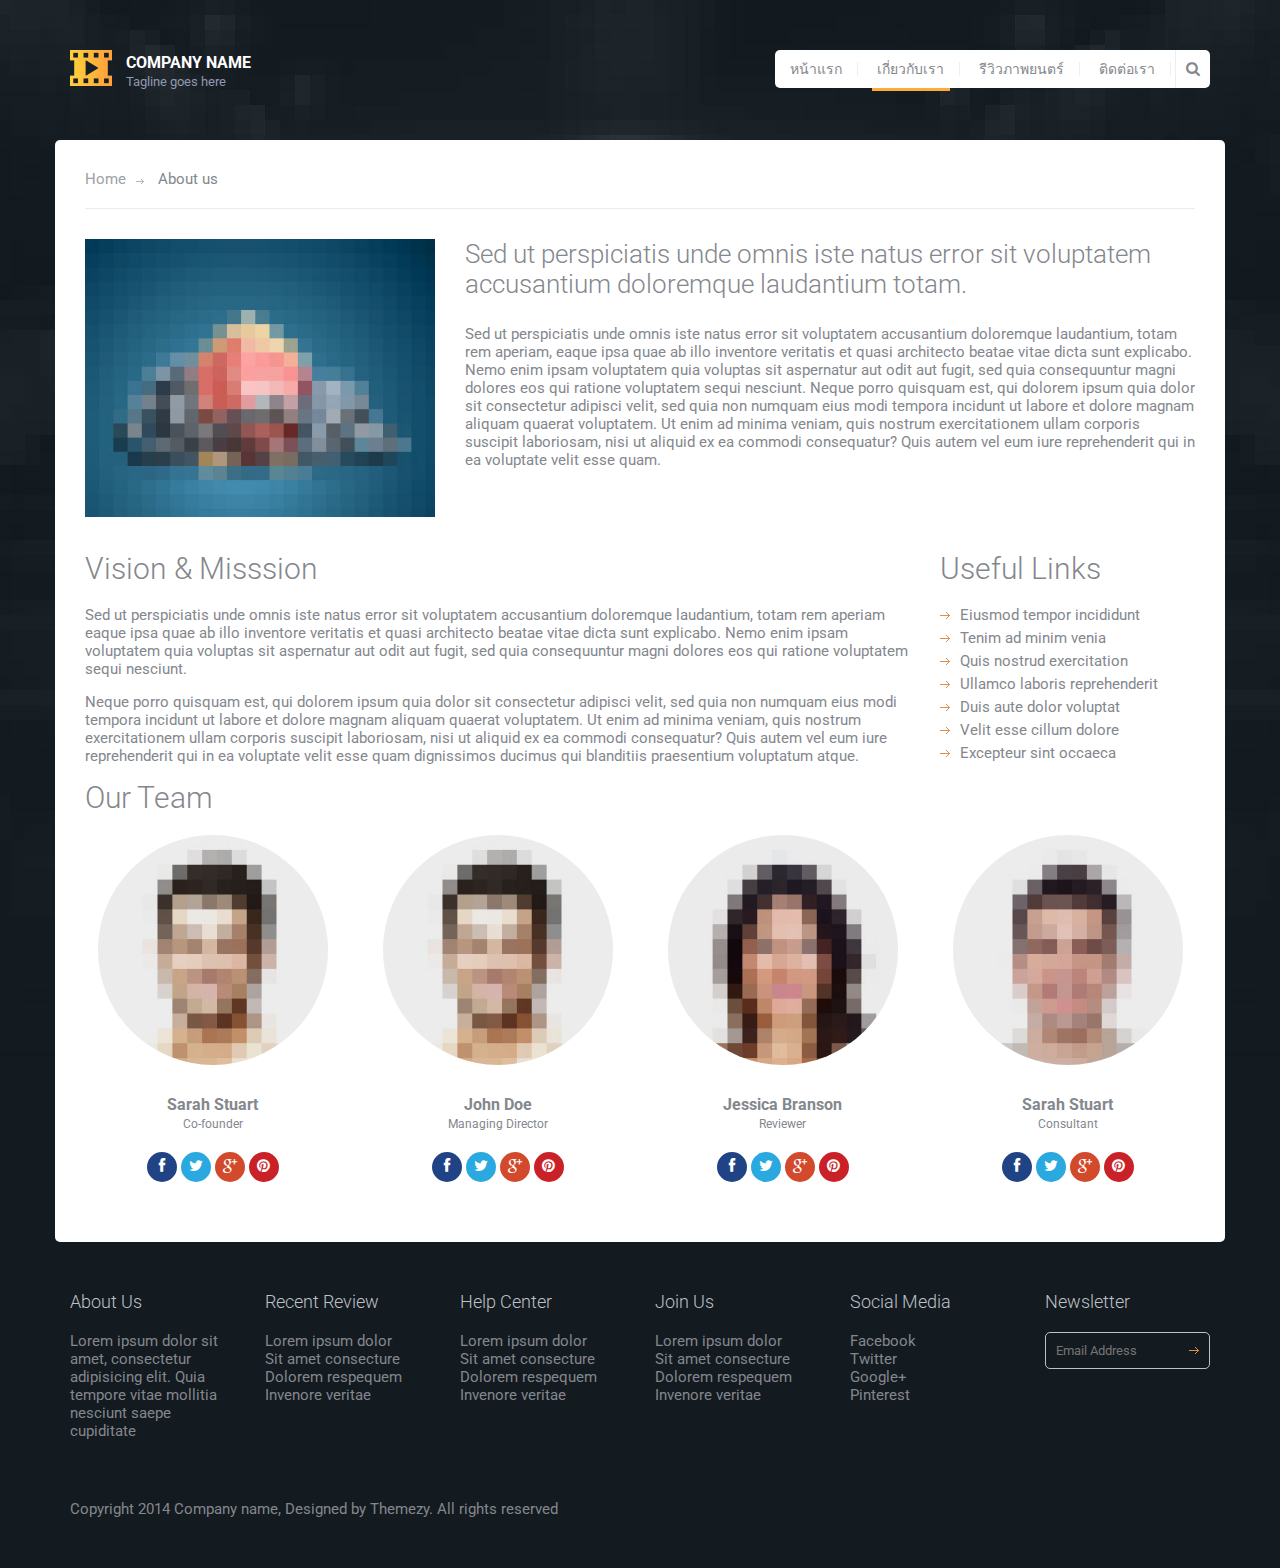
==== commit de66b30e: "Update about.html" ====
--- a/about.html
+++ b/about.html
@@ -115,7 +115,7 @@
 
 						<div class="col-md-3">
 							<div class="team">
-								<figure class="team-image"><img src="dummy/person-1.jpg" alt=""></figure>
+								<figure class="team-image"><img src="dummy/person-2.jpg" alt=""></figure>
 								<h2 class="team-name">Sarah Stuart</h2>
 								<small class="team-title">Co-founder</small>
 								<div class="social-links">
@@ -251,4 +251,4 @@
 
 </body>
 
-</html>+</html>
